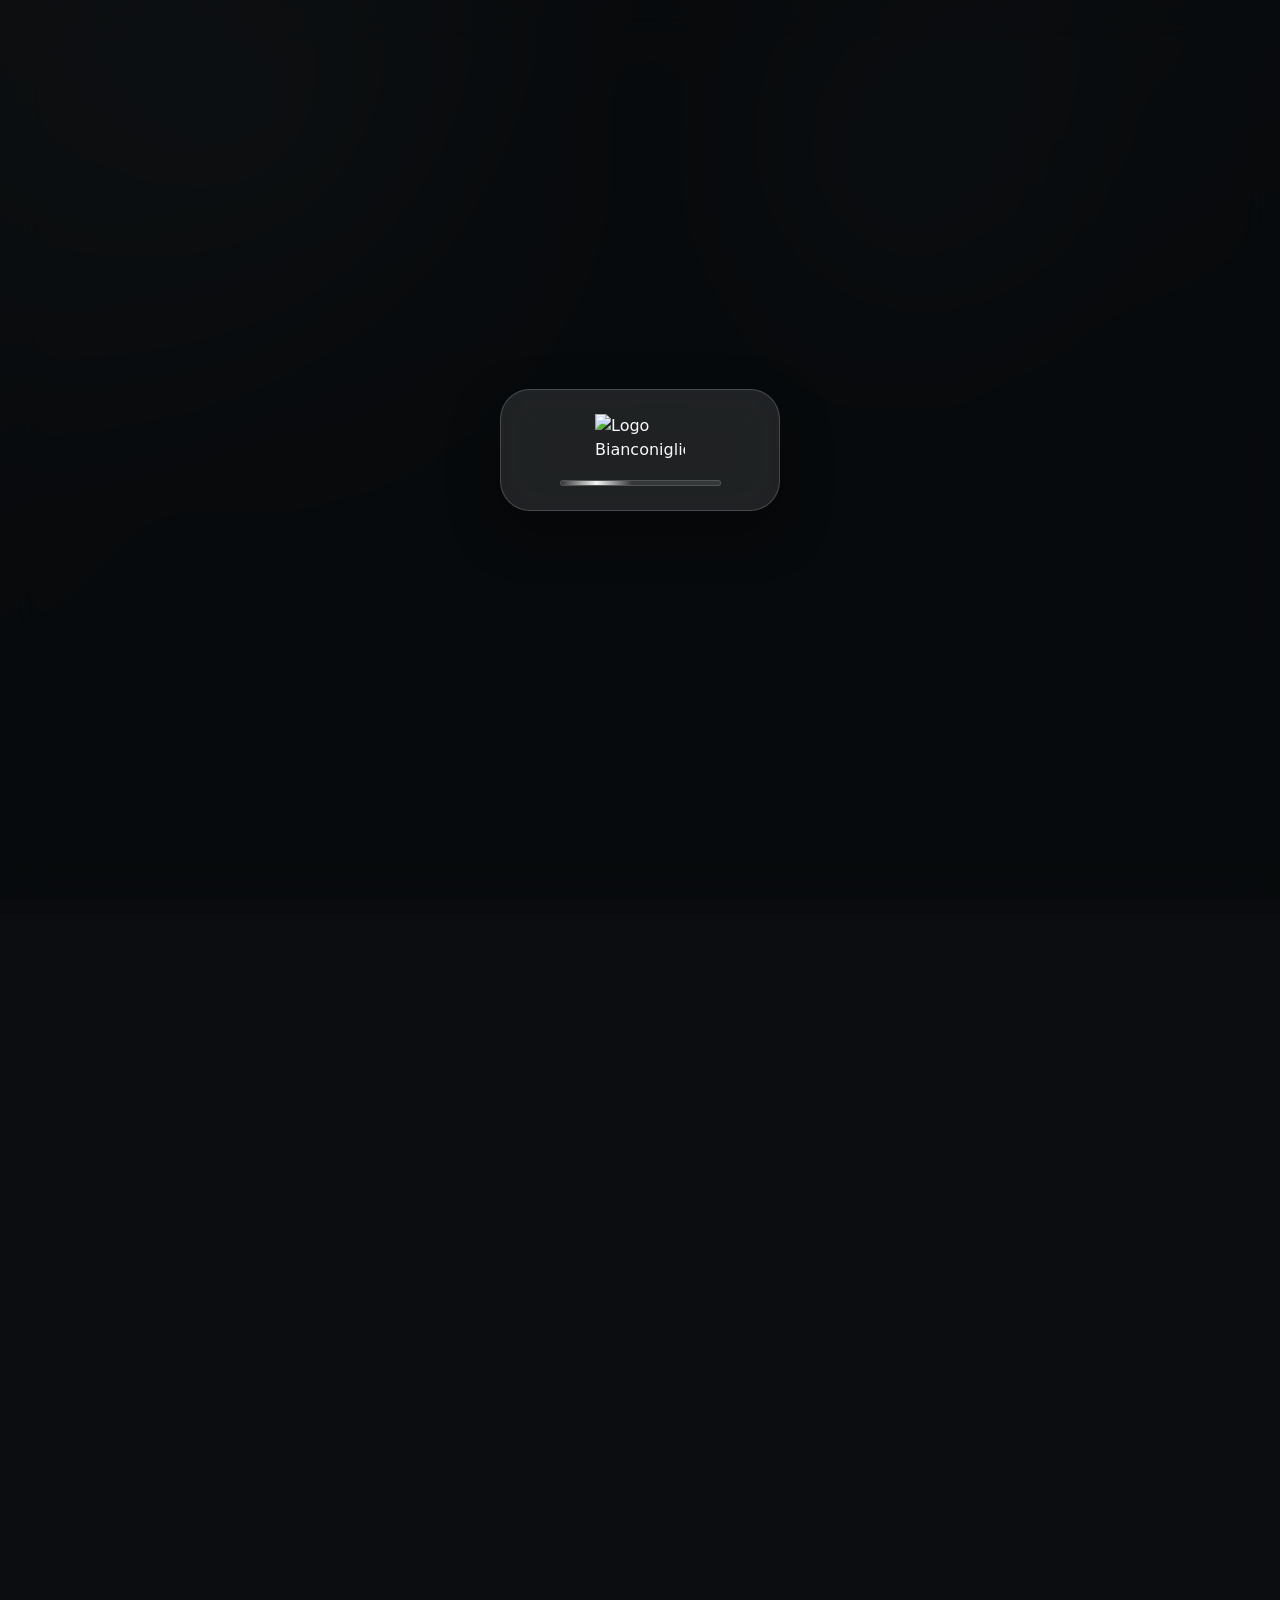
==== menu.html @ 41fd6d5f "Update menu page for digital menu presentation" ====
<!doctype html>
<html lang="it">
<head>
  <meta charset="utf-8">
  <meta name="viewport" content="width=device-width, initial-scale=1">
  <meta name="description" content="Bianconiglio Wine Bar & Local Food - Menù digitale">
  <title>Menù • Bianconiglio Wine Bar & Local Food</title>

  <link rel="stylesheet" href="styles.css">
  <link rel="stylesheet" href="https://cdnjs.cloudflare.com/ajax/libs/font-awesome/6.4.0/css/all.min.css">
</head>
<body>

  <!-- SVG FILTER GLASS -->
  <svg class="svgFilter" aria-hidden="true">
    <filter id="glass-distortion">
      <feTurbulence type="turbulence" baseFrequency="0.008" numOctaves="2" result="noise"></feTurbulence>
      <feDisplacementMap in="SourceGraphic" in2="noise" scale="65"></feDisplacementMap>
    </filter>
  </svg>

  <!-- PRELOADER -->
  <div id="preloader" aria-label="Caricamento sito">
    <div class="preloaderCard">
      <img src="logo.svg" alt="Logo Bianconiglio" class="preloaderLogo">
      <div class="preloaderLine"></div>
    </div>
  </div>

  <!-- APP -->
  <div id="app" class="appHidden">

    <!-- HEADER -->
    <header class="siteHeader" id="siteHeader">
      <div class="container navBar glassCard glassInteractive">
        <a href="index.html" class="brand">
          <div class="brandLogo">
            <img src="logo.svg" alt="Bianconiglio Wine Bar & Local Food">
          </div>
          <div class="brandText">
            <strong>Bianconiglio Wine Bar & Local Food</strong>
            <span>Menù digitale</span>
          </div>
        </a>

        <nav class="navLinks">
          <a href="index.html" class="navLink">Home</a>
          <a href="#menu" class="navLink">Menù</a>
          <a href="#contatti" class="navLink">Contatti</a>
          <a href="https://www.instagram.com/bianconigliowinebar2.0/" target="_blank" class="navLink instagramLink">
            <i class="fa-brands fa-instagram"></i> Instagram
          </a>
        </nav>

        <button class="menuToggle" id="menuToggle" aria-label="Apri menu">
          <i class="fa-solid fa-bars"></i>
        </button>
      </div>

      <div class="mobileMenu glassCard" id="mobileMenu">
        <a href="index.html">Home</a>
        <a href="#menu">Menù</a>
        <a href="#contatti">Contatti</a>
        <a href="https://www.instagram.com/bianconigliowinebar2.0/" target="_blank">Instagram</a>
      </div>
    </header>

    <main>

      <!-- HERO MENU -->
      <section class="hero container" id="top">
        <div class="heroGrid">
          <div class="heroMain glassCard glassInteractive reveal">
            <div class="glassFilter"></div>
            <div class="glassOverlay"></div>
            <div class="glassSpecular"></div>

            <div class="glassContent heroContent">
              <p class="eyebrow">Digital Menu • Bianconiglio • Arzachena</p>
              <h1>Il nostro menù digitale.</h1>
              <p class="heroText">
                Scopri la nostra selezione di vini, cocktail e local food.
                Un’esperienza pensata per accompagnare aperitivi, serate e momenti speciali.
              </p>

              <div class="heroActions">
                <a href="#menu" class="btn btnPrimary">
                  <i class="fa-solid fa-book-open"></i>
                  Vai al menù
                </a>

                <a href="tel:+390000000000" class="btn btnGlass">
                  <i class="fa-solid fa-phone"></i>
                  Telefono
                </a>

                <a href="https://wa.me/390000000000" target="_blank" class="btn btnGlass">
                  <i class="fa-brands fa-whatsapp"></i>
                  WhatsApp
                </a>
              </div>

              <div class="heroBadges">
                <span>Wine Selection</span>
                <span>Cocktail</span>
                <span>Local Food</span>
              </div>
            </div>
          </div>

          <div class="heroSide glassCard glassInteractive reveal">
            <div class="glassFilter"></div>
            <div class="glassOverlay"></div>
            <div class="glassSpecular"></div>

            <div class="glassContent">
              <div class="sideBlock">
                <h3>Menù veloce</h3>
                <p>Scorri tra le sezioni o contattaci direttamente.</p>
              </div>

              <div class="fakeQr"></div>

              <div class="sideButtons">
                <a href="#vini" class="btn btnGlass">Vini</a>
                <a href="#drink" class="btn btnGlass">Drink</a>
                <a href="#food" class="btn btnGlass">Food</a>
              </div>
            </div>
          </div>
        </div>
      </section>

      <!-- MENU -->
      <section class="menuSection container" id="menu">
        <div class="sectionHeading reveal">
          <p class="eyebrow">Digital Menu</p>
          <h2>Le nostre proposte</h2>
          <p>Una selezione raffinata di vini, cocktail e sapori locali.</p>
        </div>

        <div class="menuGrid">

          <!-- VINI -->
          <article class="menuCard glassCard glassInteractive reveal" id="vini">
            <div class="glassFilter"></div>
            <div class="glassOverlay"></div>
            <div class="glassSpecular"></div>

            <div class="glassContent">
              <div class="menuCardHeader">
                <h3>Vini</h3>
                <span class="menuTag">Calice / Bottiglia</span>
              </div>

              <div class="menuItem">
                <div>
                  <strong>Vermentino di Sardegna DOC</strong>
                  <p>Fresco, agrumato, elegante.</p>
                </div>
                <span>€ 6 / € 24</span>
              </div>

              <div class="menuItem">
                <div>
                  <strong>Nuragus</strong>
                  <p>Secco, leggero, minerale.</p>
                </div>
                <span>€ 5 / € 20</span>
              </div>

              <div class="menuItem">
                <div>
                  <strong>Cannonau di Sardegna DOC</strong>
                  <p>Morbido, speziato, intenso.</p>
                </div>
                <span>€ 6 / € 26</span>
              </div>

              <div class="menuItem">
                <div>
                  <strong>Bollicine Brut</strong>
                  <p>Fine e piacevole all’aperitivo.</p>
                </div>
                <span>€ 6</span>
              </div>
            </div>
          </article>

          <!-- DRINK -->
          <article class="menuCard glassCard glassInteractive reveal" id="drink">
            <div class="glassFilter"></div>
            <div class="glassOverlay"></div>
            <div class="glassSpecular"></div>

            <div class="glassContent">
              <div class="menuCardHeader">
                <h3>Drink & Cocktail</h3>
                <span class="menuTag">Classici & Signature</span>
              </div>

              <div class="menuItem">
                <div>
                  <strong>Spritz</strong>
                  <p>L’aperitivo intramontabile.</p>
                </div>
                <span>€ 7</span>
              </div>

              <div class="menuItem">
                <div>
                  <strong>Gin Tonic</strong>
                  <p>Selezione gin e toniche premium.</p>
                </div>
                <span>€ 9</span>
              </div>

              <div class="menuItem">
                <div>
                  <strong>Negroni</strong>
                  <p>Equilibrato, deciso, iconico.</p>
                </div>
                <span>€ 9</span>
              </div>

              <div class="menuItem">
                <div>
                  <strong>Bianconiglio Signature</strong>
                  <p>Il drink identitario della casa.</p>
                </div>
                <span>€ 10</span>
              </div>
            </div>
          </article>

          <!-- FOOD -->
          <article class="menuCard glassCard glassInteractive reveal" id="food">
            <div class="glassFilter"></div>
            <div class="glassOverlay"></div>
            <div class="glassSpecular"></div>

            <div class="glassContent">
              <div class="menuCardHeader">
                <h3>Local Food</h3>
                <span class="menuTag">Taglieri & Sfizi</span>
              </div>

              <div class="menuItem">
                <div>
                  <strong>Tagliere Sardo</strong>
                  <p>Salumi e formaggi locali selezionati.</p>
                </div>
                <span>€ 16</span>
              </div>

              <div class="menuItem">
                <div>
                  <strong>Tagliere Misto</strong>
                  <p>Selezione del giorno.</p>
                </div>
                <span>€ 18</span>
              </div>

              <div class="menuItem">
                <div>
                  <strong>Pane carasau & condimenti</strong>
                  <p>Semplice, autentico, da condividere.</p>
                </div>
                <span>€ 6</span>
              </div>

              <div class="menuItem">
                <div>
                  <strong>Seadas</strong>
                  <p>Dolce tradizionale con miele.</p>
                </div>
                <span>€ 7</span>
              </div>
            </div>
          </article>
        </div>

        <div class="menuNotice glassCard reveal">
          <div class="glassFilter"></div>
          <div class="glassOverlay"></div>
          <div class="glassSpecular"></div>

          <div class="glassContent">
            <strong>Allergeni:</strong> per informazioni su ingredienti e allergeni chiedi sempre al personale.
            Disponibilità e prezzi possono subire variazioni.
          </div>
        </div>
      </section>

      <!-- CONTATTI -->
      <section class="contactSection container" id="contatti">
        <div class="sectionHeading reveal">
          <p class="eyebrow">Contact</p>
          <h2>Contatti</h2>
          <p>Passa a trovarci o contattaci direttamente.</p>
        </div>

        <div class="contactGrid">
          <article class="glassCard glassInteractive reveal">
            <div class="glassFilter"></div>
            <div class="glassOverlay"></div>
            <div class="glassSpecular"></div>

            <div class="glassContent contactCard">
              <h3><i class="fa-solid fa-location-dot"></i> Dove siamo</h3>
              <p>Arzachena (SS)</p>
              <a class="btn btnGlass" target="_blank" href="https://www.google.com/maps/search/?api=1&query=Arzachena%20Bianconiglio%20Wine%20Bar">
                Apri su Maps
              </a>
            </div>
          </article>

          <article class="glassCard glassInteractive reveal">
            <div class="glassFilter"></div>
            <div class="glassOverlay"></div>
            <div class="glassSpecular"></div>

            <div class="glassContent contactCard">
              <h3><i class="fa-regular fa-clock"></i> Orari</h3>
              <p>Lun – Dom</p>
              <p>18:00 – 02:00</p>
            </div>
          </article>

          <article class="glassCard glassInteractive reveal">
            <div class="glassFilter"></div>
            <div class="glassOverlay"></div>
            <div class="glassSpecular"></div>

            <div class="glassContent contactCard">
              <h3><i class="fa-solid fa-phone"></i> Telefono</h3>
              <p>+39 000 000 0000</p>
              <a class="btn btnGlass" href="tel:+390000000000">
                Chiama ora
              </a>
            </div>
          </article>

          <article class="glassCard glassInteractive reveal">
            <div class="glassFilter"></div>
            <div class="glassOverlay"></div>
            <div class="glassSpecular"></div>

            <div class="glassContent contactCard">
              <h3><i class="fa-brands fa-whatsapp"></i> WhatsApp</h3>
              <p>Scrivici direttamente</p>
              <a class="btn btnGlass" target="_blank" href="https://wa.me/390000000000">
                Apri chat
              </a>
            </div>
          </article>

          <article class="glassCard glassInteractive reveal">
            <div class="glassFilter"></div>
            <div class="glassOverlay"></div>
            <div class="glassSpecular"></div>

            <div class="glassContent contactCard">
              <h3><i class="fa-brands fa-instagram"></i> Instagram</h3>
              <p>@bianconigliowinebar2.0</p>
              <a class="btn btnGlass" target="_blank" href="https://www.instagram.com/bianconigliowinebar2.0/">
                Apri profilo
              </a>
            </div>
          </article>
        </div>
      </section>
    </main>

    <!-- FOOTER -->
    <footer class="siteFooter container">
      <div class="footerCard glassCard reveal">
        <div class="glassFilter"></div>
        <div class="glassOverlay"></div>
        <div class="glassSpecular"></div>

        <div class="glassContent footerContent">
          <p>© <span id="year"></span> Bianconiglio Wine Bar & Local Food</p>
          <a href="index.html" class="btn btnGlass">Torna alla home</a>
        </div>
      </div>
    </footer>
  </div>

  <script src="app.js"></script>
</body>
</html>
---- styles.css ----
:root{
  --bg:#0b0d10;
  --text:#f8f9fb;
  --muted:rgba(255,255,255,.72);
  --soft:rgba(255,255,255,.56);

  --glass-bg:rgba(255,255,255,.10);
  --glass-bg-strong:rgba(255,255,255,.16);
  --glass-border:rgba(255,255,255,.18);
  --glass-highlight:rgba(255,255,255,.55);

  --shadow:0 20px 50px rgba(0,0,0,.35);
  --radius:28px;

  --accent:#ffffff;
  --accent-2:rgba(255,255,255,.20);
}

*{
  box-sizing:border-box;
}

html, body{
  width:100%;
  overflow-x:hidden;
}

body{
  margin:0;
  color:var(--text);
  font-family:Inter, system-ui, -apple-system, BlinkMacSystemFont, "Segoe UI", sans-serif;
  background:var(--bg);
  line-height:1.5;
  overflow-x:hidden;
}

/* BACKGROUND GLOBALE */
body::before{
  content:"";
  position:fixed;
  inset:0;
  z-index:-3;
  background:
    linear-gradient(180deg, rgba(10,12,16,.62), rgba(10,12,16,.78)),
    radial-gradient(circle at 20% 15%, rgba(255,255,255,.14), transparent 32%),
    radial-gradient(circle at 80% 0%, rgba(255,255,255,.10), transparent 28%),
    url("cannigione_-_arzachena_rsz.jpg") center/cover no-repeat;
  transform:scale(1.03);
}

body::after{
  content:"";
  position:fixed;
  inset:0;
  z-index:-2;
  background:
    linear-gradient(135deg, rgba(255,255,255,.05), transparent 35%),
    radial-gradient(circle at 70% 20%, rgba(255,255,255,.04), transparent 25%);
  pointer-events:none;
}

img, svg{
  max-width:100%;
  height:auto;
}

a{
  color:inherit;
  text-decoration:none;
}

.container{
  width:min(1180px, calc(100% - 32px));
  margin-inline:auto;
}

.svgFilter{
  position:absolute;
  width:0;
  height:0;
  pointer-events:none;
}

/* PRELOADER */
#preloader{
  position:fixed;
  inset:0;
  z-index:9999;
  display:grid;
  place-items:center;
  background:rgba(8,10,12,.72);
  backdrop-filter:blur(20px);
  -webkit-backdrop-filter:blur(20px);
  transition:opacity .45s ease, visibility .45s ease;
}

#preloader.hide{
  opacity:0;
  visibility:hidden;
}

.preloaderCard{
  width:min(280px, 82vw);
  padding:24px;
  border-radius:30px;
  background:rgba(255,255,255,.10);
  border:1px solid rgba(255,255,255,.18);
  box-shadow:var(--shadow);
  backdrop-filter:blur(18px);
  -webkit-backdrop-filter:blur(18px);
  display:grid;
  place-items:center;
  gap:18px;
}

.preloaderLogo{
  width:90px;
  animation:preLogoPulse 1.3s ease-in-out infinite;
}

.preloaderLine{
  width:70%;
  height:6px;
  border-radius:999px;
  overflow:hidden;
  background:rgba(255,255,255,.10);
  border:1px solid rgba(255,255,255,.14);
}

.preloaderLine::after{
  content:"";
  display:block;
  width:45%;
  height:100%;
  border-radius:999px;
  background:linear-gradient(90deg, transparent, rgba(255,255,255,.95), transparent);
  animation:preLoaderMove 1.1s ease-in-out infinite;
}

@keyframes preLogoPulse{
  0%,100%{ transform:scale(1); opacity:1; }
  50%{ transform:scale(1.06); opacity:.92; }
}

@keyframes preLoaderMove{
  0%{ transform:translateX(-130%); }
  100%{ transform:translateX(260%); }
}

.appHidden{
  opacity:0;
  transform:translateY(8px);
  pointer-events:none;
}

.appVisible{
  opacity:1;
  transform:translateY(0);
  pointer-events:auto;
  transition:opacity .7s ease, transform .7s ease;
}

/* GLASS SYSTEM */
.glassCard{
  position:relative;
  overflow:hidden;
  border-radius:var(--radius);
  background:linear-gradient(180deg, rgba(255,255,255,.08), rgba(255,255,255,.04));
  border:1px solid var(--glass-border);
  box-shadow:var(--shadow);
  backdrop-filter:blur(8px);
  -webkit-backdrop-filter:blur(8px);
}

.glassFilter,
.glassOverlay,
.glassSpecular{
  position:absolute;
  inset:0;
  border-radius:inherit;
  pointer-events:none;
}

.glassFilter{
  z-index:1;
  backdrop-filter:blur(7px);
  -webkit-backdrop-filter:blur(7px);
  filter:url(#glass-distortion) saturate(125%) brightness(1.08);
}

.glassOverlay{
  z-index:2;
  background:linear-gradient(180deg, rgba(255,255,255,.12), rgba(255,255,255,.05));
}

.glassSpecular{
  z-index:3;
  box-shadow:
    inset 1px 1px 0 rgba(255,255,255,.45),
    inset -1px -1px 0 rgba(255,255,255,.06);
}

.glassContent{
  position:relative;
  z-index:4;
  padding:28px;
}

.glassInteractive{
  transition:transform .35s ease, border-color .35s ease, box-shadow .35s ease;
}

.glassInteractive:hover{
  transform:translateY(-4px);
  border-color:rgba(255,255,255,.28);
  box-shadow:0 26px 65px rgba(0,0,0,.4);
}

/* HEADER */
.siteHeader{
  position:sticky;
  top:14px;
  z-index:200;
  padding-top:14px;
}

.navBar{
  min-height:78px;
  display:flex;
  align-items:center;
  justify-content:space-between;
  gap:20px;
  padding:14px 18px;
}

.brand{
  display:flex;
  align-items:center;
  gap:14px;
  min-width:0;
}

.brandLogo{
  width:74px;
  height:74px;
  border-radius:18px;
  display:grid;
  place-items:center;
  background:rgba(255,255,255,.08);
  border:1px solid rgba(255,255,255,.14);
  flex-shrink:0;
}

.brandLogo img{
  width:34px;
}

.brandText{
  display:flex;
  flex-direction:column;
  min-width:0;
}

.brandText strong{
  font-size:14px;
  line-height:1.2;
}

.brandText span{
  font-size:12px;
  color:var(--muted);
}

.navLinks{
  display:flex;
  align-items:center;
  gap:10px;
  flex-wrap:wrap;
}

.navLink{
  padding:10px 14px;
  border-radius:999px;
  background:rgba(255,255,255,.06);
  border:1px solid rgba(255,255,255,.10);
  font-size:14px;
  transition:all .25s ease;
}

.navLink:hover{
  background:rgba(255,255,255,.12);
  border-color:rgba(255,255,255,.22);
}

.instagramLink i{
  margin-right:8px;
}

.menuToggle{
  display:none;
  width:46px;
  height:46px;
  border:none;
  border-radius:14px;
  background:rgba(255,255,255,.10);
  color:var(--text);
  font-size:18px;
  cursor:pointer;
  border:1px solid rgba(255,255,255,.12);
}

.mobileMenu{
  display:none;
  margin-top:10px;
  padding:10px;
}

.mobileMenu a{
  display:block;
  padding:12px 14px;
  border-radius:14px;
  color:var(--text);
}

.mobileMenu a:hover{
  background:rgba(255,255,255,.10);
}

/* HERO */
.hero{
  padding-top:34px;
  padding-bottom:26px;
}

.heroGrid{
  display:grid;
  grid-template-columns:1.4fr .8fr;
  gap:18px;
}

.heroMain,
.heroSide{
  min-width:0;
}

.heroContent{
  min-height:420px;
  display:flex;
  flex-direction:column;
  justify-content:center;
}

.eyebrow{
  margin:0 0 12px;
  font-size:13px;
  text-transform:uppercase;
  letter-spacing:.18em;
  color:var(--soft);
}

.hero h1{
  margin:0 0 18px;
  font-size:clamp(34px, 5vw, 66px);
  line-height:.98;
  max-width:10ch;
}

.heroText{
  max-width:58ch;
  color:var(--muted);
  font-size:16px;
  margin:0 0 24px;
}

.heroActions{
  display:flex;
  flex-wrap:wrap;
  gap:12px;
  margin-bottom:20px;
}

.heroBadges{
  display:flex;
  flex-wrap:wrap;
  gap:10px;
}

.heroBadges span{
  padding:9px 14px;
  border-radius:999px;
  font-size:13px;
  background:rgba(255,255,255,.08);
  border:1px solid rgba(255,255,255,.12);
  color:var(--soft);
}

.sideBlock h3{
  margin:0 0 8px;
  font-size:22px;
}

.sideBlock p{
  margin:0 0 22px;
  color:var(--muted);
}

.fakeQr{
  width:140px;
  height:140px;
  margin:8px auto 24px;
  border-radius:22px;
  border:1px solid rgba(255,255,255,.18);
  background:
    linear-gradient(90deg, rgba(255,255,255,.22) 12px, transparent 12px),
    linear-gradient(rgba(255,255,255,.22) 12px, transparent 12px);
  background-size:24px 24px;
  background-color:rgba(255,255,255,.06);
}

.sideButtons{
  display:grid;
  gap:10px;
}

/* BUTTONS */
.btn{
  display:inline-flex;
  align-items:center;
  justify-content:center;
  gap:10px;
  min-height:48px;
  padding:12px 18px;
  border-radius:16px;
  border:1px solid rgba(255,255,255,.14);
  color:var(--text);
  font-weight:600;
  transition:all .25s ease;
}

.btn:hover{
  transform:translateY(-2px);
}

.btnPrimary{
  background:rgba(255,255,255,.18);
}

.btnPrimary:hover{
  background:rgba(255,255,255,.24);
}

.btnGlass{
  background:rgba(255,255,255,.08);
}

.btnGlass:hover{
  background:rgba(255,255,255,.14);
}

/* SECTIONS */
.menuSection,
.contactSection,
.siteFooter{
  padding-bottom:28px;
}

.sectionHeading{
  text-align:center;
  margin-bottom:20px;
}

.sectionHeading h2{
  margin:0 0 8px;
  font-size:clamp(28px, 4vw, 44px);
}

.sectionHeading p:last-child{
  margin:0;
  color:var(--muted);
}

/* MENU */
.menuGrid{
  display:grid;
  grid-template-columns:repeat(3, 1fr);
  gap:18px;
}

.menuCardHeader{
  display:flex;
  flex-direction:column;
  gap:8px;
  margin-bottom:18px;
}

.menuCardHeader h3{
  margin:0;
  font-size:24px;
}

.menuTag{
  align-self:flex-start;
  padding:8px 12px;
  border-radius:999px;
  font-size:12px;
  color:var(--soft);
  background:rgba(255,255,255,.08);
  border:1px solid rgba(255,255,255,.12);
}

.menuItem{
  display:flex;
  justify-content:space-between;
  gap:16px;
  padding:14px 0;
  border-bottom:1px solid rgba(255,255,255,.10);
}

.menuItem:last-child{
  border-bottom:none;
}

.menuItem strong{
  display:block;
  margin-bottom:4px;
  font-size:15px;
}

.menuItem p{
  margin:0;
  color:var(--muted);
  font-size:14px;
}

.menuItem span{
  white-space:nowrap;
  font-weight:700;
}

.menuNotice{
  margin-top:18px;
}

.menuNotice .glassContent{
  color:var(--muted);
}

/* CONTACT */
.contactGrid{
  display:grid;
  grid-template-columns:repeat(auto-fit, minmax(220px, 1fr));
  gap:18px;
}

.contactCard h3{
  margin:0 0 12px;
  font-size:22px;
  display:flex;
  align-items:center;
  gap:10px;
}

.contactCard p{
  margin:0 0 10px;
  color:var(--muted);
}

/* FOOTER */
.footerContent{
  display:flex;
  align-items:center;
  justify-content:space-between;
  gap:20px;
  flex-wrap:wrap;
}

.footerContent p{
  margin:0;
  color:var(--muted);
}

/* REVEAL */
.reveal{
  opacity:0;
  transform:translateY(24px);
  transition:opacity .7s ease, transform .7s ease;
}

.reveal.show{
  opacity:1;
  transform:translateY(0);
}

/* MOBILE */
@media (max-width: 980px){
  .heroGrid,
  .menuGrid,
  .contactGrid{
    grid-template-columns:1fr;
  }

  .hero h1{
    max-width:none;
  }
}

@media (max-width: 840px){
  .navLinks{
    display:none;
  }

  .menuToggle{
    display:grid;
    place-items:center;
  }

  .mobileMenu.open{
    display:block;
  }

  .siteHeader{
    top:10px;
  }
}

@media (max-width: 640px){
  .container{
    width:min(100% - 20px, 1180px);
  }

  .glassContent{
    padding:22px;
  }

  .heroContent{
    min-height:auto;
  }

  .brandText strong{
    font-size:13px;
  }

  .brandText span{
    font-size:11px;
  }

  .hero h1{
    font-size:34px;
  }

  .btn{
    width:100%;
  }

  .heroActions{
    flex-direction:column;
  }

  .footerContent{
    flex-direction:column;
    align-items:stretch;
  }
}

@media (prefers-reduced-motion: reduce){
  *,
  *::before,
  *::after{
    animation:none !important;
    transition:none !important;
    scroll-behavior:auto !important;
  }
}
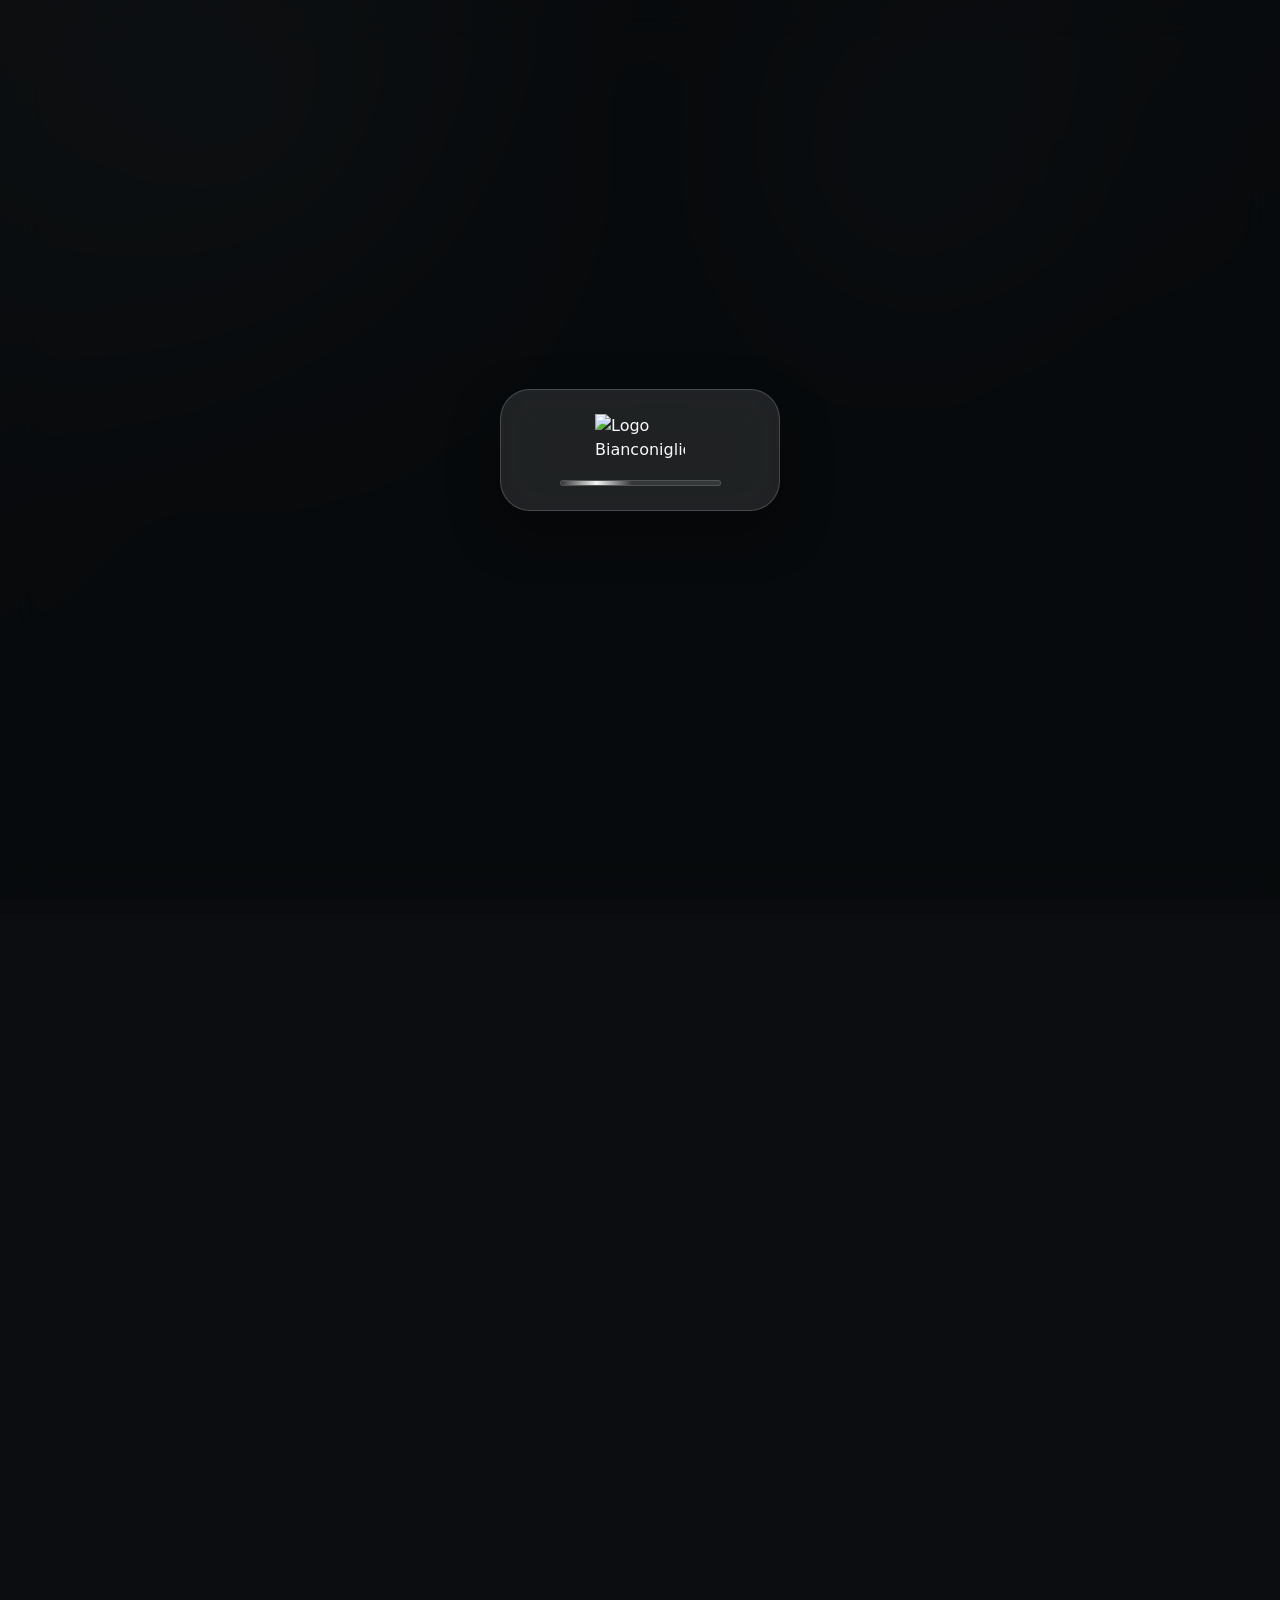
==== commit d8f8bd34: "Refactor menu layout and update links" ====
--- a/menu.html
+++ b/menu.html
@@ -83,21 +83,14 @@
                 Un’esperienza pensata per accompagnare aperitivi, serate e momenti speciali.
               </p>
 
-              <div class="heroActions">
-                <a href="#menu" class="btn btnPrimary">
-                  <i class="fa-solid fa-book-open"></i>
-                  Vai al menù
-                </a>
-
-                <a href="tel:+390000000000" class="btn btnGlass">
-                  <i class="fa-solid fa-phone"></i>
-                  Telefono
-                </a>
-
-                <a href="https://wa.me/390000000000" target="_blank" class="btn btnGlass">
-                  <i class="fa-brands fa-whatsapp"></i>
-                  WhatsApp
-                </a>
+              <div class="fakeQr"></div>
+
+              <div class="sideButtons">
+                <a href="#vini" class="btn btnGlass">Vini</a>
+                <a href="#drink" class="btn btnGlass">Drink</a>
+                <a href="#birre" class="btn btnGlass">Birre</a>
+                <a href="#caffetteria" class="btn btnGlass">Caffetteria</a>
+                <a href="#food" class="btn btnGlass">Food</a>
               </div>
 
               <div class="heroBadges">
@@ -124,6 +117,8 @@
               <div class="sideButtons">
                 <a href="#vini" class="btn btnGlass">Vini</a>
                 <a href="#drink" class="btn btnGlass">Drink</a>
+                <a href="#birre" class="btn btnGlass">Birre</a>
+                <a href="#caffetteria" class="btn btnGlass">Caffetteria</a>
                 <a href="#food" class="btn btnGlass">Food</a>
               </div>
             </div>
@@ -131,166 +126,401 @@
         </div>
       </section>
 
-      <!-- MENU -->
       <section class="menuSection container" id="menu">
-        <div class="sectionHeading reveal">
-          <p class="eyebrow">Digital Menu</p>
-          <h2>Le nostre proposte</h2>
-          <p>Una selezione raffinata di vini, cocktail e sapori locali.</p>
-        </div>
-
-        <div class="menuGrid">
-
-          <!-- VINI -->
-          <article class="menuCard glassCard glassInteractive reveal" id="vini">
-            <div class="glassFilter"></div>
-            <div class="glassOverlay"></div>
-            <div class="glassSpecular"></div>
-
-            <div class="glassContent">
-              <div class="menuCardHeader">
-                <h3>Vini</h3>
-                <span class="menuTag">Calice / Bottiglia</span>
-              </div>
-
-              <div class="menuItem">
-                <div>
-                  <strong>Vermentino di Sardegna DOC</strong>
-                  <p>Fresco, agrumato, elegante.</p>
-                </div>
-                <span>€ 6 / € 24</span>
-              </div>
-
-              <div class="menuItem">
-                <div>
-                  <strong>Nuragus</strong>
-                  <p>Secco, leggero, minerale.</p>
-                </div>
-                <span>€ 5 / € 20</span>
-              </div>
-
-              <div class="menuItem">
-                <div>
-                  <strong>Cannonau di Sardegna DOC</strong>
-                  <p>Morbido, speziato, intenso.</p>
-                </div>
-                <span>€ 6 / € 26</span>
-              </div>
-
-              <div class="menuItem">
-                <div>
-                  <strong>Bollicine Brut</strong>
-                  <p>Fine e piacevole all’aperitivo.</p>
-                </div>
-                <span>€ 6</span>
-              </div>
-            </div>
-          </article>
-
-          <!-- DRINK -->
-          <article class="menuCard glassCard glassInteractive reveal" id="drink">
-            <div class="glassFilter"></div>
-            <div class="glassOverlay"></div>
-            <div class="glassSpecular"></div>
-
-            <div class="glassContent">
-              <div class="menuCardHeader">
-                <h3>Drink & Cocktail</h3>
-                <span class="menuTag">Classici & Signature</span>
-              </div>
-
-              <div class="menuItem">
-                <div>
-                  <strong>Spritz</strong>
-                  <p>L’aperitivo intramontabile.</p>
-                </div>
-                <span>€ 7</span>
-              </div>
-
-              <div class="menuItem">
-                <div>
-                  <strong>Gin Tonic</strong>
-                  <p>Selezione gin e toniche premium.</p>
-                </div>
-                <span>€ 9</span>
-              </div>
-
-              <div class="menuItem">
-                <div>
-                  <strong>Negroni</strong>
-                  <p>Equilibrato, deciso, iconico.</p>
-                </div>
-                <span>€ 9</span>
-              </div>
-
-              <div class="menuItem">
-                <div>
-                  <strong>Bianconiglio Signature</strong>
-                  <p>Il drink identitario della casa.</p>
-                </div>
-                <span>€ 10</span>
-              </div>
-            </div>
-          </article>
-
-          <!-- FOOD -->
-          <article class="menuCard glassCard glassInteractive reveal" id="food">
-            <div class="glassFilter"></div>
-            <div class="glassOverlay"></div>
-            <div class="glassSpecular"></div>
-
-            <div class="glassContent">
-              <div class="menuCardHeader">
-                <h3>Local Food</h3>
-                <span class="menuTag">Taglieri & Sfizi</span>
-              </div>
-
-              <div class="menuItem">
-                <div>
-                  <strong>Tagliere Sardo</strong>
-                  <p>Salumi e formaggi locali selezionati.</p>
-                </div>
-                <span>€ 16</span>
-              </div>
-
-              <div class="menuItem">
-                <div>
-                  <strong>Tagliere Misto</strong>
-                  <p>Selezione del giorno.</p>
-                </div>
-                <span>€ 18</span>
-              </div>
-
-              <div class="menuItem">
-                <div>
-                  <strong>Pane carasau & condimenti</strong>
-                  <p>Semplice, autentico, da condividere.</p>
-                </div>
-                <span>€ 6</span>
-              </div>
-
-              <div class="menuItem">
-                <div>
-                  <strong>Seadas</strong>
-                  <p>Dolce tradizionale con miele.</p>
-                </div>
-                <span>€ 7</span>
-              </div>
-            </div>
-          </article>
-        </div>
-
-        <div class="menuNotice glassCard reveal">
-          <div class="glassFilter"></div>
-          <div class="glassOverlay"></div>
-          <div class="glassSpecular"></div>
-
-          <div class="glassContent">
-            <strong>Allergeni:</strong> per informazioni su ingredienti e allergeni chiedi sempre al personale.
-            Disponibilità e prezzi possono subire variazioni.
-          </div>
-        </div>
-      </section>
+  <div class="sectionHeading reveal">
+    <p class="eyebrow">Digital Menu</p>
+    <h2>Le nostre proposte</h2>
+    <p>Una selezione raffinata di vini, cocktail e sapori locali.</p>
+  </div>
+
+  <!-- ================= DRINK ================= -->
+  <div class="menuSectionBlock reveal" id="drink">
+    <div class="menuSectionTitle">
+      <h3>Drink</h3>
+    </div>
+
+    <div class="subCategoryGrid">
+
+      <div class="subCategoryBox glassCard glassInteractive">
+        <div class="glassFilter"></div>
+        <div class="glassOverlay"></div>
+        <div class="glassSpecular"></div>
+        <div class="glassContent">
+          <h4>Spritzer</h4>
+          <div class="menuItem"><div><strong>Aperol Spritz</strong></div><span>€ 8</span></div>
+          <div class="menuItem"><div><strong>Campari Spritz</strong></div><span>€ 9</span></div>
+          <div class="menuItem"><div><strong>Hugo Spritz</strong></div><span>€ 10</span></div>
+          <div class="menuItem"><div><strong>Select Spritz</strong></div><span>€ 9</span></div>
+          <div class="menuItem"><div><strong>Fiero Spritz</strong></div><span>€ 9</span></div>
+          <div class="menuItem"><div><strong>Martini Spritz</strong></div><span>€ 8</span></div>
+          <div class="menuItem"><div><strong>Americano</strong></div><span>€ 9</span></div>
+        </div>
+      </div>
+
+      <div class="subCategoryBox glassCard glassInteractive">
+        <div class="glassFilter"></div>
+        <div class="glassOverlay"></div>
+        <div class="glassSpecular"></div>
+        <div class="glassContent">
+          <h4>Cocktail</h4>
+           <div class="menuItem"><div><strong>Bacardi & Cola</strong></div><span>€ 9</span></div>
+           <div class="menuItem"><div><strong>Havana 3 & Cola</strong></div><span>€ 9</span></div>
+          <div class="menuItem"><div><strong>Havana 7 & Cola</strong></div><span>€ 10</span></div>
+          <div class="menuItem"><div><strong>Gin Tonic Bombay</strong></div><span>€ 10</span></div>
+          <div class="menuItem"><div><strong>Gin Tonic Hendrick’s</strong></div><span>€ 13</span></div>
+          <div class="menuItem"><div><strong>Gin Tonic Gin Mare</strong></div><span>€ 12</span></div>
+          <div class="menuItem"><div><strong>Gin Tonic Tanqueray</strong></div><span>€ 10</span></div>
+          <div class="menuItem"><div><strong>Gin Tonic Malfy Pompelmo</strong></div><span>€ 12</span></div>
+           <div class="menuItem"><div><strong>Vodka Tonic</strong></div><span>€ 9</span></div>
+           <div class="menuItem"><div><strong>Vodka Lemon</strong></div><span>€ 9</span></div>
+        </div>
+      </div>
+
+      <div class="subCategoryBox glassCard glassInteractive">
+        <div class="glassFilter"></div>
+        <div class="glassOverlay"></div>
+        <div class="glassSpecular"></div>
+        <div class="glassContent">
+          <h4>Sweet n Sour</h4>
+          <div class="menuItem"><div><strong>Mojito</strong></div><span>€ 10</span></div>
+          <div class="menuItem"><div><strong>Caipiroska alla Fragola</strong></div><span>€ 10</span></div>
+          <div class="menuItem"><div><strong>Caipirinha</strong></div><span>€ 10</span></div>
+          <div class="menuItem"><div><strong>Paloma</strong></div><span>€ 9</span></div>
+          <div class="menuItem"><div><strong>Margarita</strong></div><span>€ 9</span></div>
+        </div>
+      </div>
+
+      <div class="subCategoryBox glassCard glassInteractive">
+        <div class="glassFilter"></div>
+        <div class="glassOverlay"></div>
+        <div class="glassSpecular"></div>
+        <div class="glassContent">
+          <h4>Signature</h4>
+          <div class="menuItem"><div><strong>Bianconiglio (White Rabbit)</strong></div><span>€ 12</span></div>
+          <div class="menuItem"><div><strong>Blu Alice</strong></div><span>€ 12</span></div>
+          <div class="menuItem"><div><strong>Lo Stregatto</strong></div><span>€ 12</span></div>
+        </div>
+      </div>
+
+      <div class="subCategoryBox glassCard glassInteractive">
+        <div class="glassFilter"></div>
+        <div class="glassOverlay"></div>
+        <div class="glassSpecular"></div>
+        <div class="glassContent">
+          <h4>Hard Cocktail</h4>
+          <div class="menuItem"><div><strong>Cuba Libre</strong></div><span>€ 10</span></div>
+          <div class="menuItem"><div><strong>Dark’n Stormy</strong></div><span>€ 10</span></div>
+          <div class="menuItem"><div><strong>Moscow Mule</strong></div><span>€ 10</span></div>
+          <div class="menuItem"><div><strong>Negroni</strong></div><span>€ 10</span></div>
+        </div>
+      </div>
+
+      <div class="subCategoryBox glassCard glassInteractive">
+        <div class="glassFilter"></div>
+        <div class="glassOverlay"></div>
+        <div class="glassSpecular"></div>
+        <div class="glassContent">
+          <h4>Classici / Distillati</h4>
+          <div class="menuItem"><div><strong>Montenegro</strong></div><span>€ 5</span></div>
+          <div class="menuItem"><div><strong>Baileys</strong></div><span>€ 5</span></div>
+          <div class="menuItem"><div><strong>Disaronno</strong></div><span>€ 4</span></div>
+          <div class="menuItem"><div><strong>Grappa</strong></div><span>€ 4</span></div>
+          <div class="menuItem"><div><strong>Mirto</strong></div><span>€ 4</span></div>
+          <div class="menuItem"><div><strong>Limoncino</strong></div><span>€ 4</span></div>
+          <div class="menuItem"><div><strong>Jack Daniel’s Classic</strong></div><span>€ 6</span></div>
+          <div class="menuItem"><div><strong>Bushmills Original</strong></div><span>€ 10</span></div>
+          <div class="menuItem"><div><strong>Bushmills 10 Years</strong></div><span>€ 12</span></div>
+          <div class="menuItem"><div><strong>Rum Zacapa 23 Years</strong></div><span>€ 12</span></div>
+          <div class="menuItem"><div><strong>Rum Barcelò Imperial</strong></div><span>€ 9</span></div>
+        </div>
+      </div>
+
+      <div class="subCategoryBox glassCard glassInteractive">
+        <div class="glassFilter"></div>
+        <div class="glassOverlay"></div>
+        <div class="glassSpecular"></div>
+        <div class="glassContent">
+          <h4>Soft Drink</h4>
+          <div class="menuItem"><div><strong>Coca Cola</strong></div><span>€ 4</span></div>
+          <div class="menuItem"><div><strong>Coca Cola 0</strong></div><span>€ 4</span></div>
+          <div class="menuItem"><div><strong>Fanta</strong></div><span>€ 4</span></div>
+          <div class="menuItem"><div><strong>Sprite</strong></div><span>€ 4</span></div>
+          <div class="menuItem"><div><strong>Red Bull</strong></div><span>€ 4,50</span></div>
+          <div class="menuItem"><div><strong>Tè Pesca</strong></div><span>€ 4</span></div>
+          <div class="menuItem"><div><strong>Tè Limone</strong></div><span>€ 4</span></div>
+          <div class="menuItem"><div><strong>Acqua Tonica</strong></div><span>€ 4</span></div>
+          <div class="menuItem"><div><strong>Limonata</strong></div><span>€ 4</span></div>
+          <div class="menuItem"><div><strong>Ginger Beer</strong></div><span>€ 3,50</span></div>
+          <div class="menuItem"><div><strong>Campari Soda</strong></div><span>€ 4,50</span></div>
+          <div class="menuItem"><div><strong>Sanbitter</strong></div><span>€ 4</span></div>
+          <div class="menuItem"><div><strong>Crodino</strong></div><span>€ 4</span></div>
+          <div class="menuItem"><div><strong>Cocktail Sanpellegrino</strong></div><span>€ 5</span></div>
+          <div class="subCategoryBack">
+            <a href="#top" class="backToCategories">Torna alle categorie</a>
+          </div>
+        </div>
+      </div>
+
+    </div>
+  </div>
+
+  <!-- ================= BIRRE ================= -->
+  <div class="menuSectionBlock reveal" id="birre">
+    <div class="menuSectionTitle">
+      <h3>birre</h3>
+    </div>
+
+    <div class="subCategoryGrid">
+
+       <div class="subCategoryBox glassCard glassInteractive" id="birre">
+        <div class="glassFilter"></div>
+        <div class="glassOverlay"></div>
+        <div class="glassSpecular"></div>
+        <div class="glassContent">
+          <div class="menuItem"><div><strong>Ichnusa 33cl</strong></div><span>€ 3,50</span></div>
+          <div class="menuItem"><div><strong>Ichnusa non Filtrata 33cl</strong></div><span>€ 4,50</span></div>
+          <div class="menuItem"><div><strong>Heineken Import 33cl</strong></div><span>€ 4</span></div>
+          <div class="menuItem"><div><strong>Corona</strong></div><span>€ 5</span></div>
+          <div class="menuItem"><div><strong>Corona 0</strong></div><span>€ 5</span></div>
+          <div class="menuItem"><div><strong>Artigianale</strong></div><span>€ 7</span></div>
+          <div class="subCategoryBack">
+            <a href="#top" class="backToCategories">Torna alle categorie</a>
+          </div>
+        </div>
+      </div>
+    </div>
+  </div>
+
+
+
+  <!-- ================= CAFFETTERIA ================= -->
+  <div class="menuSectionBlock reveal" id="caffetteria">
+    <div class="menuSectionTitle">
+      <h3>caffetteria</h3>
+    </div>
+
+    <div class="subCategoryGrid">
+
+      <div class="subCategoryBox glassCard glassInteractive" id="caffetteria">
+        <div class="glassFilter"></div>
+        <div class="glassOverlay"></div>
+        <div class="glassSpecular"></div>
+        <div class="glassContent">
+          <div class="menuItem"><div><strong>Caffè</strong></div><span>€ 1,50</span></div>
+          <div class="menuItem"><div><strong>Caffè Decaffeinato</strong></div><span>€ 1,50</span></div>
+          <div class="menuItem"><div><strong>Ginseng</strong></div><span>€ 2</span></div>
+          <div class="menuItem"><div><strong>Spremuta d’Arancia</strong></div><span>€ 5</span></div>
+          <div class="subCategoryBack">
+            <a href="#top" class="backToCategories">Torna alle categorie</a>
+          </div>
+        </div>
+      </div>
+    </div>
+  </div>
+
+    
+
+  <!-- ================= VINI ================= -->
+  <div class="menuSectionBlock reveal" id="vini">
+    <div class="menuSectionTitle">
+      <h3>Vini</h3>
+    </div>
+
+    <div class="subCategoryGrid">
+
+      <div class="subCategoryBox glassCard glassInteractive">
+        <div class="glassFilter"></div>
+        <div class="glassOverlay"></div>
+        <div class="glassSpecular"></div>
+        <div class="glassContent">
+          <h4>Rossi</h4>
+          <div class="menuItem"><div><strong>Surrau Isola Dei Nuraghi</strong></div><span>€ 5 / € 35</span></div>
+          <div class="menuItem"><div><strong>Sincaru Surrau Cannonau</strong></div><span>€ 7 / € 45</span></div>
+          <div class="menuItem"><div><strong>Rocca Rubia Carignano</strong></div><span>€ 6 / € 38</span></div>
+          <div class="menuItem"><div><strong>Su Entu Bovale</strong></div><span>€ 5 / € 35</span></div>
+          <div class="menuItem"><div><strong>Cherchi Cagnulari</strong></div><span>€ 6 / € 38</span></div>
+          <div class="menuItem"><div><strong>Grotta Rossa Carignano</strong></div><span>€ 5 / € 35</span></div>
+          <div class="menuItem"><div><strong>Tonaghe Contini Cannonau</strong></div><span>€ 5 / € 30</span></div>
+        </div>
+      </div>
+
+      <div class="subCategoryBox glassCard glassInteractive">
+        <div class="glassFilter"></div>
+        <div class="glassOverlay"></div>
+        <div class="glassSpecular"></div>
+        <div class="glassContent">
+          <h4>Bianchi</h4>
+          <div class="menuItem"><div><strong>Branu Surrau Vermentino</strong></div><span>€ 5 / € 35</span></div>
+          <div class="menuItem"><div><strong>Sciala Surrau Vermentino</strong></div><span>€ 7 / € 45</span></div>
+          <div class="menuItem"><div><strong>Karagnani Vermentino</strong></div><span>€ 6 / € 38</span></div>
+          <div class="menuItem"><div><strong>Karmis Cuvè</strong></div><span>€ 5 / € 30</span></div>
+          <div class="menuItem"><div><strong>Tyrsos Contini Vermentino</strong></div><span>€ 5 / € 30</span></div>
+        </div>
+      </div>
+
+      <div class="subCategoryBox glassCard glassInteractive">
+        <div class="glassFilter"></div>
+        <div class="glassOverlay"></div>
+        <div class="glassSpecular"></div>
+        <div class="glassContent">
+          <h4>Rosé</h4>
+          <div class="menuItem"><div><strong>Nina Rosè Su Entu</strong></div><span>€ 6 / € 38</span></div>
+        </div>
+      </div>
+
+      <div class="subCategoryBox glassCard glassInteractive">
+        <div class="glassFilter"></div>
+        <div class="glassOverlay"></div>
+        <div class="glassSpecular"></div>
+        <div class="glassContent">
+          <h4>Bollicine</h4>
+          <div class="menuItem"><div><strong>Brut Selli Classico</strong></div><span>€ 5 / € 28</span></div>
+          <div class="menuItem"><div><strong>Ferrari Brut Metodo Classico</strong></div><span>€ 7 / € 40</span></div>
+          <div class="menuItem"><div><strong>Berlucchi Franciacorta</strong></div><span>€ 7 / € 40</span></div>
+          <div class="menuItem"><div><strong>Akenta Brut Sardo</strong></div><span>€ 7 / € 35</span></div>
+          <div class="subCategoryBack">
+            <a href="#top" class="backToCategories">Torna alle categorie</a>
+          </div>
+        </div>
+      </div>
+
+    </div>
+  </div>
+
+  <!-- ================= CIBO ================= -->
+  <div class="menuSectionBlock reveal" id="food">
+    <div class="menuSectionTitle">
+      <h3>Cibo</h3>
+    </div>
+
+    <div class="subCategoryGrid">
+
+      <div class="subCategoryBox glassCard glassInteractive">
+        <div class="glassFilter"></div>
+        <div class="glassOverlay"></div>
+        <div class="glassSpecular"></div>
+        <div class="glassContent">
+          <h4>Taglieri</h4>
+          <div class="menuItem">
+            <div>
+              <strong>Il Bianconiglio</strong>
+              <p>Selezione di salumi e formaggi, frittini</p>
+            </div>
+          </div>
+           <div class="menuItem"><div><strong>Il Bianconiglio S</strong></div><span>S 32€</span></div>
+          <div class="menuItem"><div><strong>Il Bianconiglio M</strong></div><span>€ 42</span></div>
+          <div class="menuItem"><div><strong>Il Bianconiglio L</strong></div><span>€ 55</span></div>
+          <div class="menuItem"><div><strong>Il Bianconiglio XL</strong></div><span>€ 75</span></div><br>
+          <div class="menuItem"><div><strong>Il Tagliere dei Fritti 15pz</strong></div><span>€ 20</span></div>
+          <div class="menuItem"><div><strong>Il Tagliere dei Fritti 30pz</strong></div><span>€ 35</span></div>
+        </div>
+      </div>
+
+      <div class="subCategoryBox glassCard glassInteractive">
+        <div class="glassFilter"></div>
+        <div class="glassOverlay"></div>
+        <div class="glassSpecular"></div>
+        <div class="glassContent">
+          <h4>Gli Sfizi</h4>
+          <div class="menuItem"><div><strong>Polpo con Puré di patate e pepe nero</strong></div><span>€ 18</span></div>
+          <div class="menuItem"><div><strong>Gamberi in salsa rosa e paprika</strong></div><span>€ 16</span></div>
+          <div class="menuItem"><div><strong>Patatine fritte con salsa rosa</strong></div><span>€ 6</span></div>
+          <div class="menuItem"><div><strong>Culurgiones fritti</strong></div><span>€ 12</span></div>
+        </div>
+      </div>
+
+      <div class="subCategoryBox glassCard glassInteractive">
+        <div class="glassFilter"></div>
+        <div class="glassOverlay"></div>
+        <div class="glassSpecular"></div>
+        <div class="glassContent">
+          <h4>Primi</h4>
+          <div class="menuItem">
+            <div>
+              <strong>Ravioli Galluresi al Sugo</strong>
+              <p>5 ravioli con ripieno di ricotta, scorza di limone, sugo di salsiccia</p>
+            </div>
+            <span>€ 16</span>
+          </div>
+          <div class="menuItem">
+            <div>
+              <strong>Gnocchi Galluresi al Sugo</strong>
+              <p>100gr di gnocchi al sugo di salsiccia</p>
+            </div>
+            <span>€ 16</span>
+          </div>
+          <div class="menuItem">
+            <div>
+              <strong>Gnocchi Galluresi Funghi e Pecorino</strong>
+              <p>100gr di gnocchi con funghi e pecorino sardo</p>
+            </div>
+            <span>€ 18</span>
+          </div>
+          <div class="menuItem">
+            <div>
+              <strong>Culurgiones alla Menta</strong>
+              <p>5 culurgiones con ripieno di patate, formaggio, menta</p>
+            </div>
+            <span>€ 16</span>
+          </div>
+          <div class="menuItem"><div><strong>Trofie con vongole e bottarga</strong></div><span>€ 20</span></div>
+          <div class="menuItem"><div><strong>Trofie cozze e pomodorini</strong></div><span>€ 18</span></div>
+        </div>
+      </div>
+
+      <div class="subCategoryBox glassCard glassInteractive">
+        <div class="glassFilter"></div>
+        <div class="glassOverlay"></div>
+        <div class="glassSpecular"></div>
+        <div class="glassContent">
+          <h4>Secondi</h4>
+          <div class="menuItem"><div><strong>Gamberi con riduzione al Vermentino</strong></div><span>€ 18</span></div>
+          <div class="menuItem"><div><strong>Calamari fritti con patatine</strong></div><span>€ 20</span></div>
+          <div class="menuItem"><div><strong>Cotoletta con patatine</strong></div><span>€ 14</span></div>
+          <div class="menuItem">
+            <div>
+              <strong>L’Insalata</strong>
+              <p>Iceberg, radicchio, pomodorini, mais, olive nere, tonno</p>
+            </div>
+            <span>€ 14</span>
+          </div>
+          <div class="menuItem">
+            <div>
+              <strong>Porcetto sardo con patate</strong>
+              <p>Su richiesta 24h prima</p>
+            </div>
+            <span>€ 25 x persona</span>
+          </div>
+          <div class="menuItem"><div><strong>Tonno alla piastra con salsa teriyaki e insalata</strong></div><span>€ 20</span></div>
+        </div>
+      </div>
+
+      <div class="subCategoryBox glassCard glassInteractive">
+        <div class="glassFilter"></div>
+        <div class="glassOverlay"></div>
+        <div class="glassSpecular"></div>
+        <div class="glassContent">
+          <h4>Dolci</h4>
+          <div class="menuItem"><div><strong>Seadas con miele</strong></div><span>€ 7</span></div>
+          <div class="menuItem"><div><strong>Panna cotta</strong></div><span>€ 6</span></div>
+        </div>
+      </div>
+
+    </div>
+  </div>
+
+  <div class="menuNotice glassCard reveal">
+    <div class="glassFilter"></div>
+    <div class="glassOverlay"></div>
+    <div class="glassSpecular"></div>
+
+    <div class="glassContent">
+      <strong>Allergeni:</strong> per informazioni su ingredienti e allergeni chiedi sempre al personale.
+      Disponibilità e prezzi possono subire variazioni.
+      <a href="allergeni.html" class="btn btnGlass">Allergeni</a>
+    </div>
+  </div>
+</section>
 
       <!-- CONTATTI -->
       <section class="contactSection container" id="contatti">
@@ -309,7 +539,7 @@
             <div class="glassContent contactCard">
               <h3><i class="fa-solid fa-location-dot"></i> Dove siamo</h3>
               <p>Arzachena (SS)</p>
-              <a class="btn btnGlass" target="_blank" href="https://www.google.com/maps/search/?api=1&query=Arzachena%20Bianconiglio%20Wine%20Bar">
+              <a class="btn btnGlass" target="_blank" href="https://shorturl.at/koCfh">
                 Apri su Maps
               </a>
             </div>
@@ -322,8 +552,11 @@
 
             <div class="glassContent contactCard">
               <h3><i class="fa-regular fa-clock"></i> Orari</h3>
-              <p>Lun – Dom</p>
-              <p>18:00 – 02:00</p>
+              <p>Tutti i giorni</p>
+              <p>10:30 - 14:30</p>
+              <p>17:00 - 23:00</p></br>
+              <p>Martedì</p>
+              <p>Day Off</p>
             </div>
           </article>
 
@@ -334,8 +567,8 @@
 
             <div class="glassContent contactCard">
               <h3><i class="fa-solid fa-phone"></i> Telefono</h3>
-              <p>+39 000 000 0000</p>
-              <a class="btn btnGlass" href="tel:+390000000000">
+              <p>+39 334 155 9023</p>
+              <a class="btn btnGlass" href="tel:+393341559023">
                 Chiama ora
               </a>
             </div>
@@ -349,7 +582,7 @@
             <div class="glassContent contactCard">
               <h3><i class="fa-brands fa-whatsapp"></i> WhatsApp</h3>
               <p>Scrivici direttamente</p>
-              <a class="btn btnGlass" target="_blank" href="https://wa.me/390000000000">
+              <a class="btn btnGlass" target="_blank" href="https://wa.me/393341559023">
                 Apri chat
               </a>
             </div>
@@ -380,7 +613,7 @@
         <div class="glassSpecular"></div>
 
         <div class="glassContent footerContent">
-          <p>© <span id="year"></span> Bianconiglio Wine Bar & Local Food</p>
+          <p>© <span id="year"></span> Bianconiglio Wine Bar & Local Food di Claudio Leuci</p>
           <a href="index.html" class="btn btnGlass">Torna alla home</a>
         </div>
       </div>
--- a/styles.css
+++ b/styles.css
@@ -241,8 +241,8 @@
 }
 
 .brandLogo{
-  width:74px;
-  height:74px;
+  width:94px;
+  height:94px;
   border-radius:18px;
   display:grid;
   place-items:center;
@@ -252,7 +252,7 @@
 }
 
 .brandLogo img{
-  width:34px;
+  width:84px;
 }
 
 .brandText{
@@ -672,4 +672,203 @@
   }
 }
 
-
+/* ABOUT SECTION */
+.aboutSection{
+  padding-bottom:28px;
+}
+
+.aboutGrid{
+  display:grid;
+  grid-template-columns:1fr 1fr;
+  gap:18px;
+  margin-bottom:18px;
+  align-items:stretch;
+}
+
+.aboutGrid.reverse{
+  direction:rtl;
+}
+
+.aboutGrid.reverse > *{
+  direction:ltr;
+}
+
+.aboutText{
+  color:var(--muted);
+  margin:0 0 14px;
+}
+
+.aboutImageStack{
+  display:grid;
+  grid-template-rows:1.2fr .8fr;
+  gap:18px;
+  min-width:0;
+}
+
+.aboutImage{
+  overflow:hidden;
+}
+
+.aboutImage.tall{
+  min-height:420px;
+}
+
+.aboutImageInner{
+  padding:0;
+  height:100%;
+}
+
+.aboutImageInner img{
+  width:100%;
+  height:100%;
+  object-fit:cover;
+  display:block;
+  border-radius:inherit;
+  transition:transform .45s ease, filter .45s ease;
+}
+
+.aboutImage:hover img{
+  transform:scale(1.04);
+  filter:saturate(1.06) contrast(1.03);
+}
+
+.aboutGallery{
+  display:grid;
+  grid-template-columns:1.4fr .8fr;
+  gap:18px;
+}
+
+.galleryWide{
+  min-height:360px;
+}
+
+@media (max-width: 980px){
+  .aboutGrid,
+  .aboutGallery{
+    grid-template-columns:1fr;
+  }
+
+  .aboutGrid.reverse{
+    direction:ltr;
+  }
+
+  .aboutImageStack{
+    grid-template-rows:auto;
+  }
+
+  .aboutImage.tall,
+  .galleryWide{
+    min-height:280px;
+  }
+}
+
+@media (max-width: 640px){
+  .aboutImage.tall,
+  .galleryWide{
+    min-height:220px;
+  }
+}
+
+.menuSubTitle{
+  margin:22px 0 10px;
+  font-size:15px;
+  font-weight:700;
+  color:rgba(255,255,255,.88);
+  letter-spacing:.02em;
+}
+
+.menuGridSingle{
+  display:grid;
+  grid-template-columns:1fr;
+  gap:18px;
+}
+
+.menuCategoryHeader{
+  display:flex;
+  flex-direction:column;
+  gap:8px;
+  margin-bottom:18px;
+}
+
+.menuCategoryHeader h3{
+  margin:0;
+  font-size:30px;
+}
+
+.subCategoryGrid{
+  display:grid;
+  grid-template-columns:repeat(auto-fit, minmax(260px, 1fr));
+  gap:16px;
+}
+
+.subCategoryBox{
+  padding:18px;
+  border-radius:22px;
+  background:rgba(255,255,255,.06);
+  border:1px solid rgba(255,255,255,.10);
+  backdrop-filter:blur(10px);
+  -webkit-backdrop-filter:blur(10px);
+}
+
+.subCategoryBox h4{
+  margin:0 0 14px;
+  font-size:16px;
+  font-weight:700;
+  color:rgba(255,255,255,.92);
+}
+
+.menuSectionBlock{
+  margin-bottom:34px;
+}
+
+.menuSectionTitle{
+  margin-bottom:16px;
+}
+
+.menuSectionTitle h3{
+  margin:0;
+  font-size:34px;
+  line-height:1;
+}
+
+.subCategoryGrid{
+  display:grid;
+  grid-template-columns:repeat(auto-fit, minmax(260px, 1fr));
+  gap:16px;
+}
+
+.subCategoryBox{
+  overflow:hidden;
+}
+
+.subCategoryBox .glassContent{
+  padding:20px;
+}
+
+.subCategoryBox h4{
+  margin:0 0 14px;
+  font-size:17px;
+  font-weight:700;
+  color:rgba(255,255,255,.92);
+}
+
+.allergenGrid{
+  display:grid;
+  grid-template-columns:repeat(auto-fit, minmax(260px, 1fr));
+  gap:16px;
+}
+
+.allergenCard .glassContent{
+  padding:20px;
+}
+
+.allergenCard h3{
+  margin:0 0 10px;
+  font-size:18px;
+}
+
+.allergenCard p{
+  margin:0;
+  color:var(--muted);
+  font-size:14px;
+}
